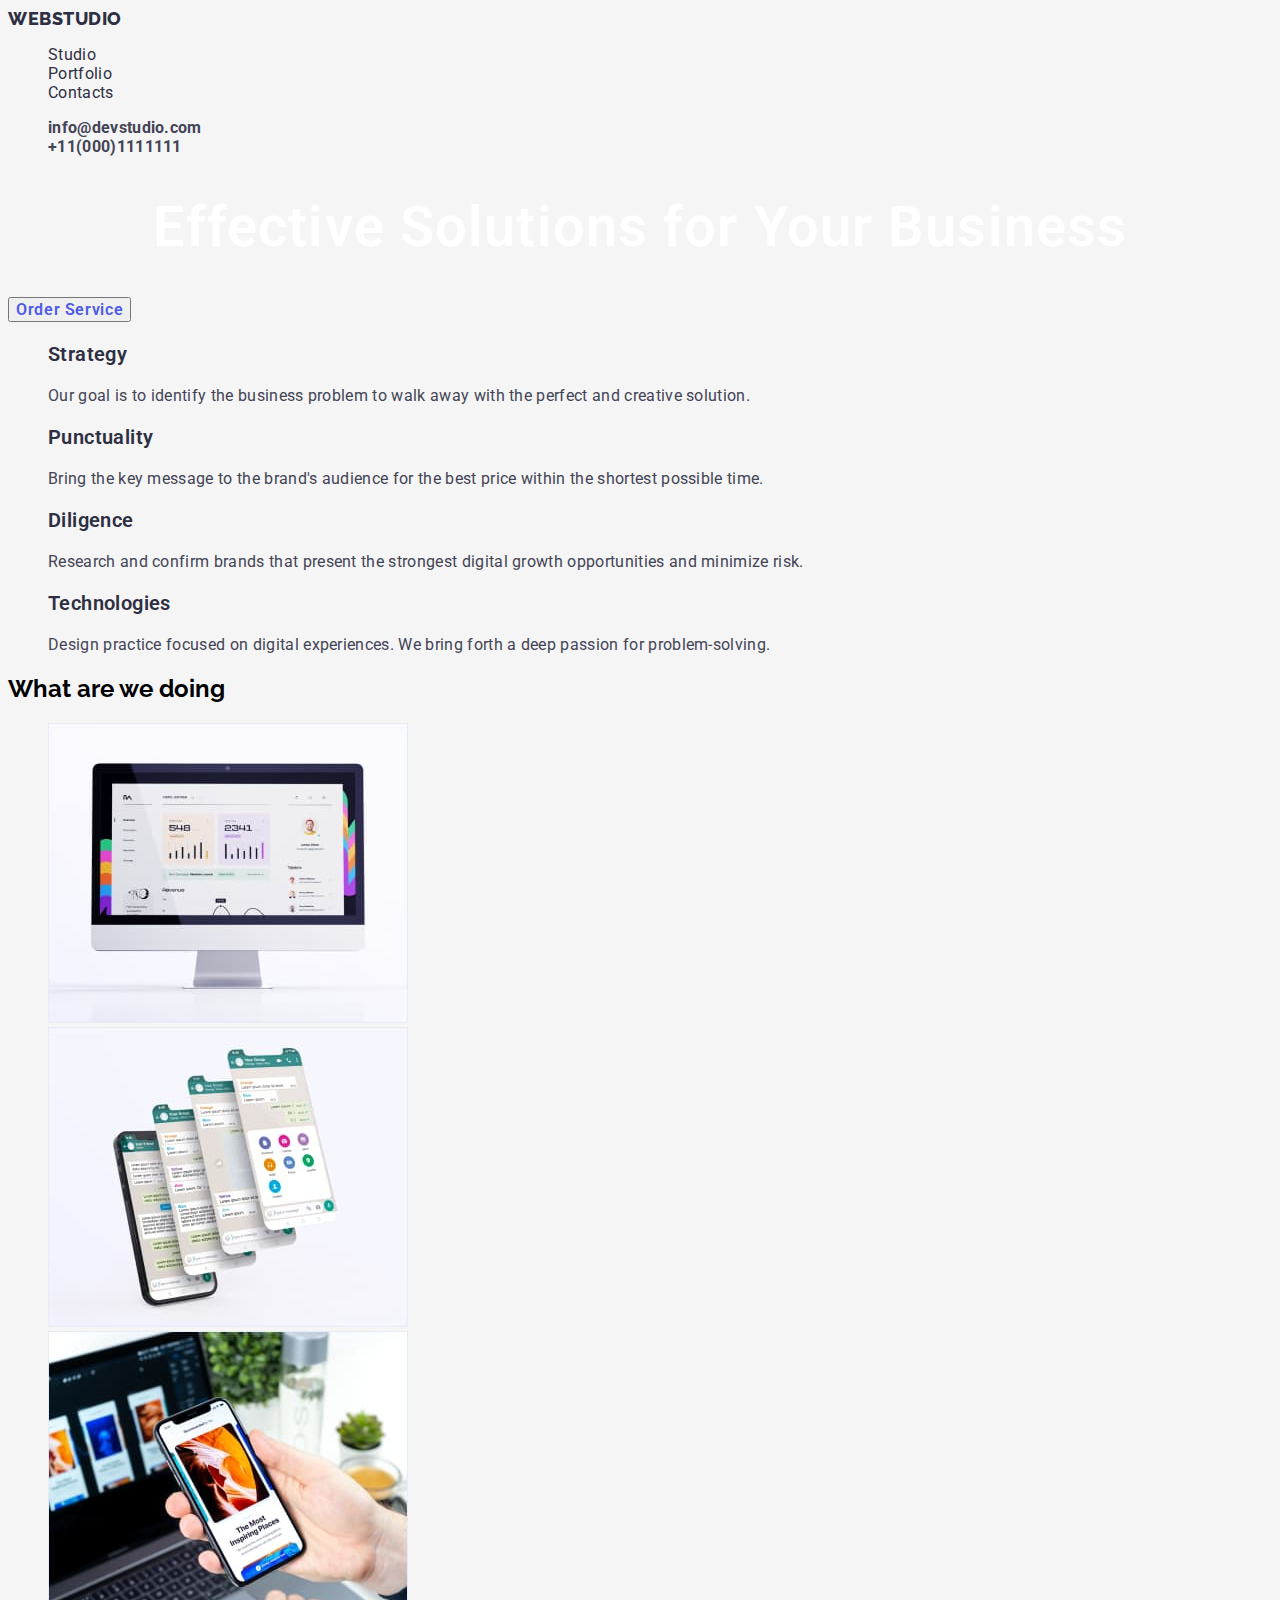
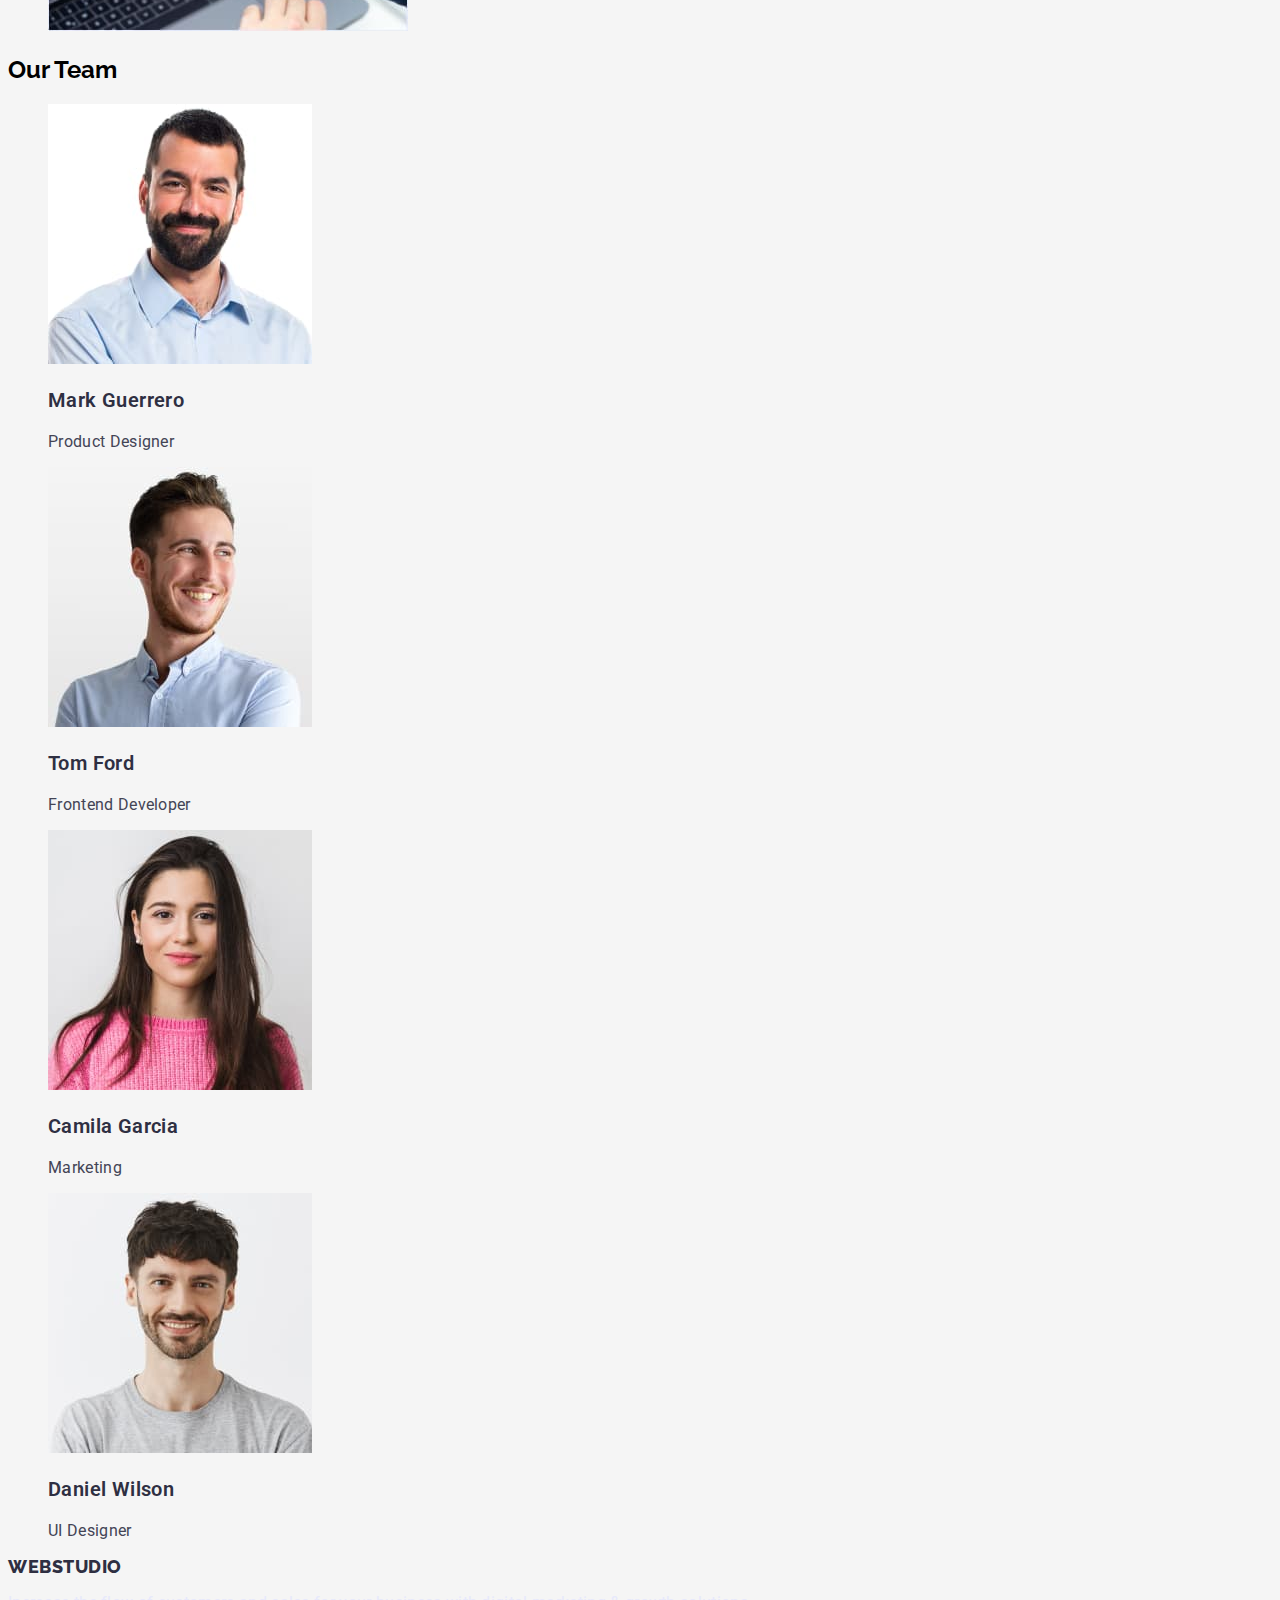
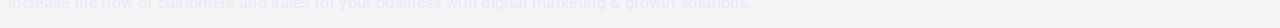
==== index.html @ 01597d94 "creation" ====
<!DOCTYPE html>
<html lang="en">
  <head>
    <meta charset="UTF-8" />
    <meta http-equiv="X-UA-Compatible" content="IE=edge" />
    <meta name="viewport" content="width=device-width, initial-scale=1.0" />
    <title>Home</title>
    <link rel="preconnect" href="https://fonts.googleapis.com" />
    <link rel="preconnect" href="https://fonts.gstatic.com" crossorigin />
    <link
      href="https://fonts.googleapis.com/css2?family=Raleway:wght@700&family=Roboto:wght@400;500;700;900&display=swap"
      rel="stylesheet"
    />
    <link rel="stylesheet" href="./css/styles.css" />
  </head>
  <body>
    <!--Шапка сторінки-->
    <header class="header">
      <nav class="nav">
        <a class="logo" href="./indx.html">WEBSTUDIO</a>
        <ul class="menu-hed">
          <li class="menu-headr"><a class="menu-link" href="#">Studio</a></li>
          <li class="menu-headr"><a class="menu-link" href="./portfolio.html">Portfolio</a></li>
          <li class="menu-headr"><a class="menu-link" href="#">Contacts</a></li>
        </ul>
      </nav>
      <ul class="menu-contact">
        <li class="contact">
          <a class="mail" href="mailto:info@devstudio.com">info@devstudio.com</a>
        </li>
        <li class="contact">
          <a class="phone-namber" href="tel:+11(000)1111111">+11(000)1111111</a>
        </li>
      </ul>
    </header>
    <main>
      <!--секція герой-->
      <section class="hero">
        <h1 class="hero-title">Effective Solutions for Your Business</h1>
        <button class="modal-bth">Order Service</button>
      </section>
      <!--Секція з опціями-->
      <section>
        <!--<h2>our basic position</h2>-->
        <ul class="menu">
          <li class="menu-item">
            <h3 class="title-list">Strategy</h3>
            <p class="content-paragraph">
              Our goal is to identify the business problem to walk away with the perfect and
              creative solution.
            </p>
          </li>
          <li class="menu-item">
            <h3 class="title-list">Punctuality</h3>
            <p class="content-paragraph">
              Bring the key message to the brand's audience for the best price within the shortest
              possible time.
            </p>
          </li>
          <li class="menu-item">
            <h3 class="title-list">Diligence</h3>
            <p class="content-paragraph">
              Research and confirm brands that present the strongest digital growth opportunities
              and minimize risk.
            </p>
          </li>
          <li class="menu-item">
            <h3 class="title-list">Technologies</h3>
            <p class="content-paragraph">
              Design practice focused on digital experiences. We bring forth a deep passion for
              problem-solving.
            </p>
          </li>
        </ul>
      </section>
      <!--Секція зображення-->
      <section>
        <h2 class="line-title">What are we doing</h2>
        <ul class="menu">
          <li class="menu-item">
            <img
              class="photo"
              width="360"
              height="300"
              src="./img/photo_1.jpg"
              alt="Photo 1computer"
            />
          </li>
          <li class="menu-item">
            <img
              class="photo"
              width="360"
              height="300"
              src="./img/photo_2.jpg"
              alt="Photo 2mobile phone"
            />
          </li>
          <li class="menu-item">
            <img
              class="photo"
              width="360"
              height="300"
              src="./img/photo_3.jpg"
              alt="Photo 3mobile phone in hand"
            />
          </li>
        </ul>
      </section>
      <!--Секція фото працівників-->
      <section>
        <h2 class="line-title">Our Team</h2>
        <ul class="mune">
          <li class="menu-item">
            <img
              class="photo"
              width="264"
              height="260"
              src="./img/photo-1.jpg"
              alt="photo 1 Mark Guerrero Product Designer"
            />
            <h3 class="title-list">Mark Guerrero</h3>
            <p class="text">Product Designer</p>
          </li>
          <li class="menu-item">
            <img
              class="photo"
              width="264"
              height="260"
              src="./img/photo-2.jpg"
              alt="photo 2 Tom Ford Frontend Developer "
            />
            <h3 class="title-list">Tom Ford</h3>
            <p class="text">Frontend Developer</p>
          </li>
          <li class="menu-item">
            <img
              class="photo"
              width="264"
              height="260"
              src="./img/photo-3.jpg"
              alt="photo 3 Camila Garcia Marketing"
            />
            <h3 class="title-list">Camila Garcia</h3>
            <p class="text">Marketing</p>
          </li>
          <li class="menu-item">
            <img
              class="photo"
              width="264"
              height="260"
              src="./img/photo-4.jpg"
              alt="photo 4 Daniel Wilson UI Designer"
            />
            <h3 class="title-list">Daniel Wilson</h3>
            <p class="text">UI Designer</p>
          </li>
        </ul>
      </section>
    </main>
    <!--Підвал сторінки-->
    <footer>
      <a class="logo" href="./indx.html">WEBSTUDIO</a>
      <p class="footer-text">
        Increase the flow of customers and sales for your business with digital marketing & growth
        solutions.
      </p>
    </footer>
  </body>
</html>
---- css/styles.css ----
body {
  font-family: 'Raleway', 'Roboto', sans-serif;
  background: #f5f5f5;
}
ul,
li {
  list-style: none;
}
a,
ul,
li {
  text-decoration: none;
}
/* шапка сторінки*/
.logo {
  font-family: 'Raleway', sans-serif;
  font-style: normal;
  font-weight: 800;
  font-size: 18px;
  line-height: 1, 33px;
  display: flex;
  align-items: center;
  letter-spacing: 0.03em;
  text-transform: uppercase;
  color: #2e2f42;
}
.menu-link {
  font-family: 'Roboto', sans-serif;
  font-style: normal;
  font-weight: 400;
  font-size: 16px;
  line-height: 1, 5px;
  letter-spacing: 0.02em;
  color: #2e2f42;
}
.phone-namber {
  font-family: 'Roboto', sans-serif;
  font-style: normal;
  font-weight: 700;
  font-size: 16px;
  line-height: 1, 5px;
  letter-spacing: 0.02em;
  color: #434455;
}
.phone-namber:hover,
.phone-namber:focus {
  background-color: #4d5ae5;
  color: #434455;
}

.mail {
  font-family: 'Roboto', sans-serif;
  font-style: normal;
  font-weight: 700;
  font-size: 16px;
  line-height: 1, 5px;
  letter-spacing: 0.02em;
  color: #434455;
}
.mail:hover,
.mail:focus {
  background-color: #4d5ae5;
  color: #434455;
}
/* секція герой*/
.hero-title {
  font-family: 'Roboto', sans-serif;
  font-style: normal;
  font-weight: 600;
  font-size: 56px;
  line-height: 1, 07px;
  text-align: center;
  letter-spacing: 0.02em;
  color: #ffffff;
}
.modal-bth {
  font-family: 'Roboto', sans-serif;
  font-weight: 600;
  font-size: 16px;
  line-height: 1, 5px;
  align-items: center;
  text-align: center;
  letter-spacing: 0.04em;
  color: #4d5ae5;
}
.modal-bth:hover,
.modal-bth:focus {
  background-color: #4d5ae5;
  color: #ffffff;
}
/*контент сторінки*/
.title-list {
  font-family: 'Roboto', sans-serif;
  font-style: normal;
  font-weight: 600;
  font-size: 20px;
  line-height: 1, 2px;
  letter-spacing: 0.02em;
  color: #2e2f42;
}
.content-paragraph {
  font-family: 'Roboto', sans-serif;
  font-weight: 400;
  font-size: 16px;
  line-height: 1, 5px;
  letter-spacing: 0.02em;
  color: #434455;
}
.text {
  font-family: 'Roboto', sans-serif;
  font-weight: 400;
  font-size: 16px;
  line-height: 1, 5px;
  letter-spacing: 0.02em;
  color: #434455;
}
.footer-text {
  font-family: 'Roboto', sans-serif;
  font-weight: 400;
  font-size: 16px;
  line-height: 1, 5px;
  letter-spacing: 0.02em;
  color: #e7e9fc;
}
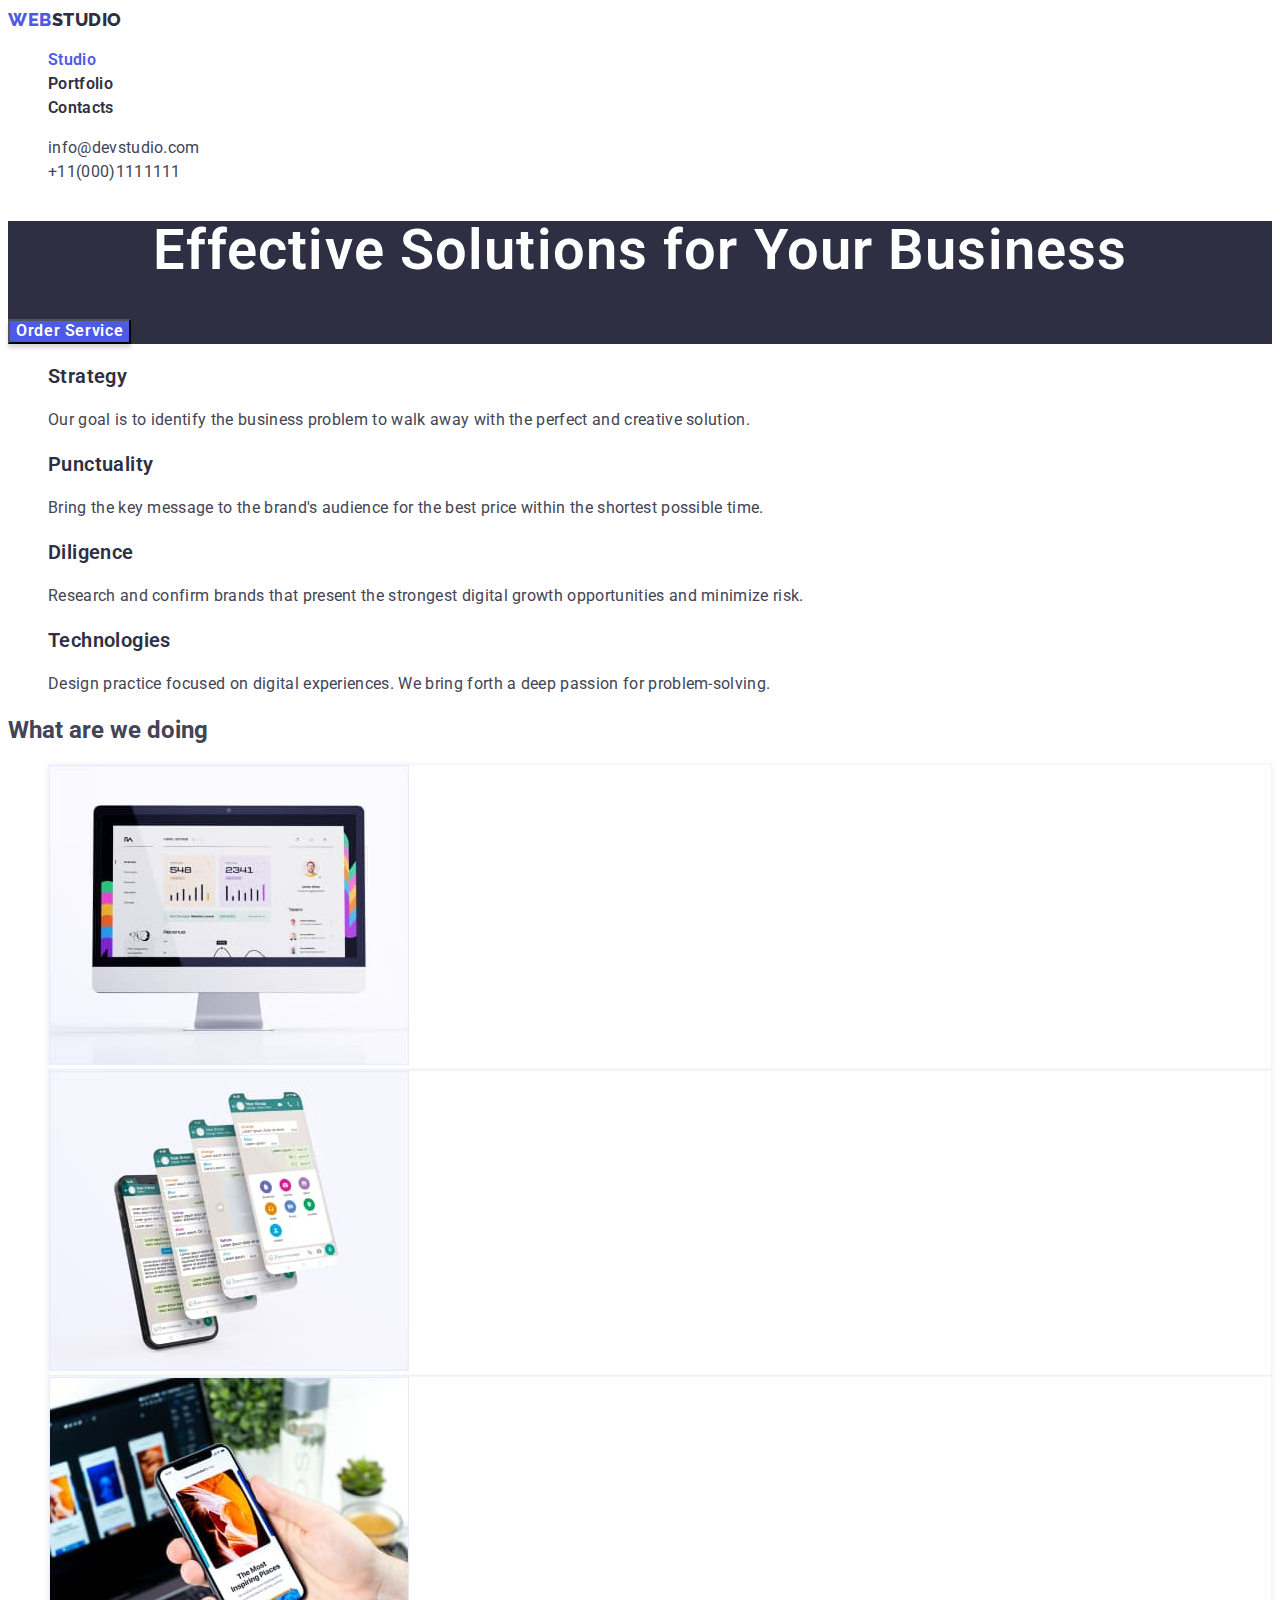
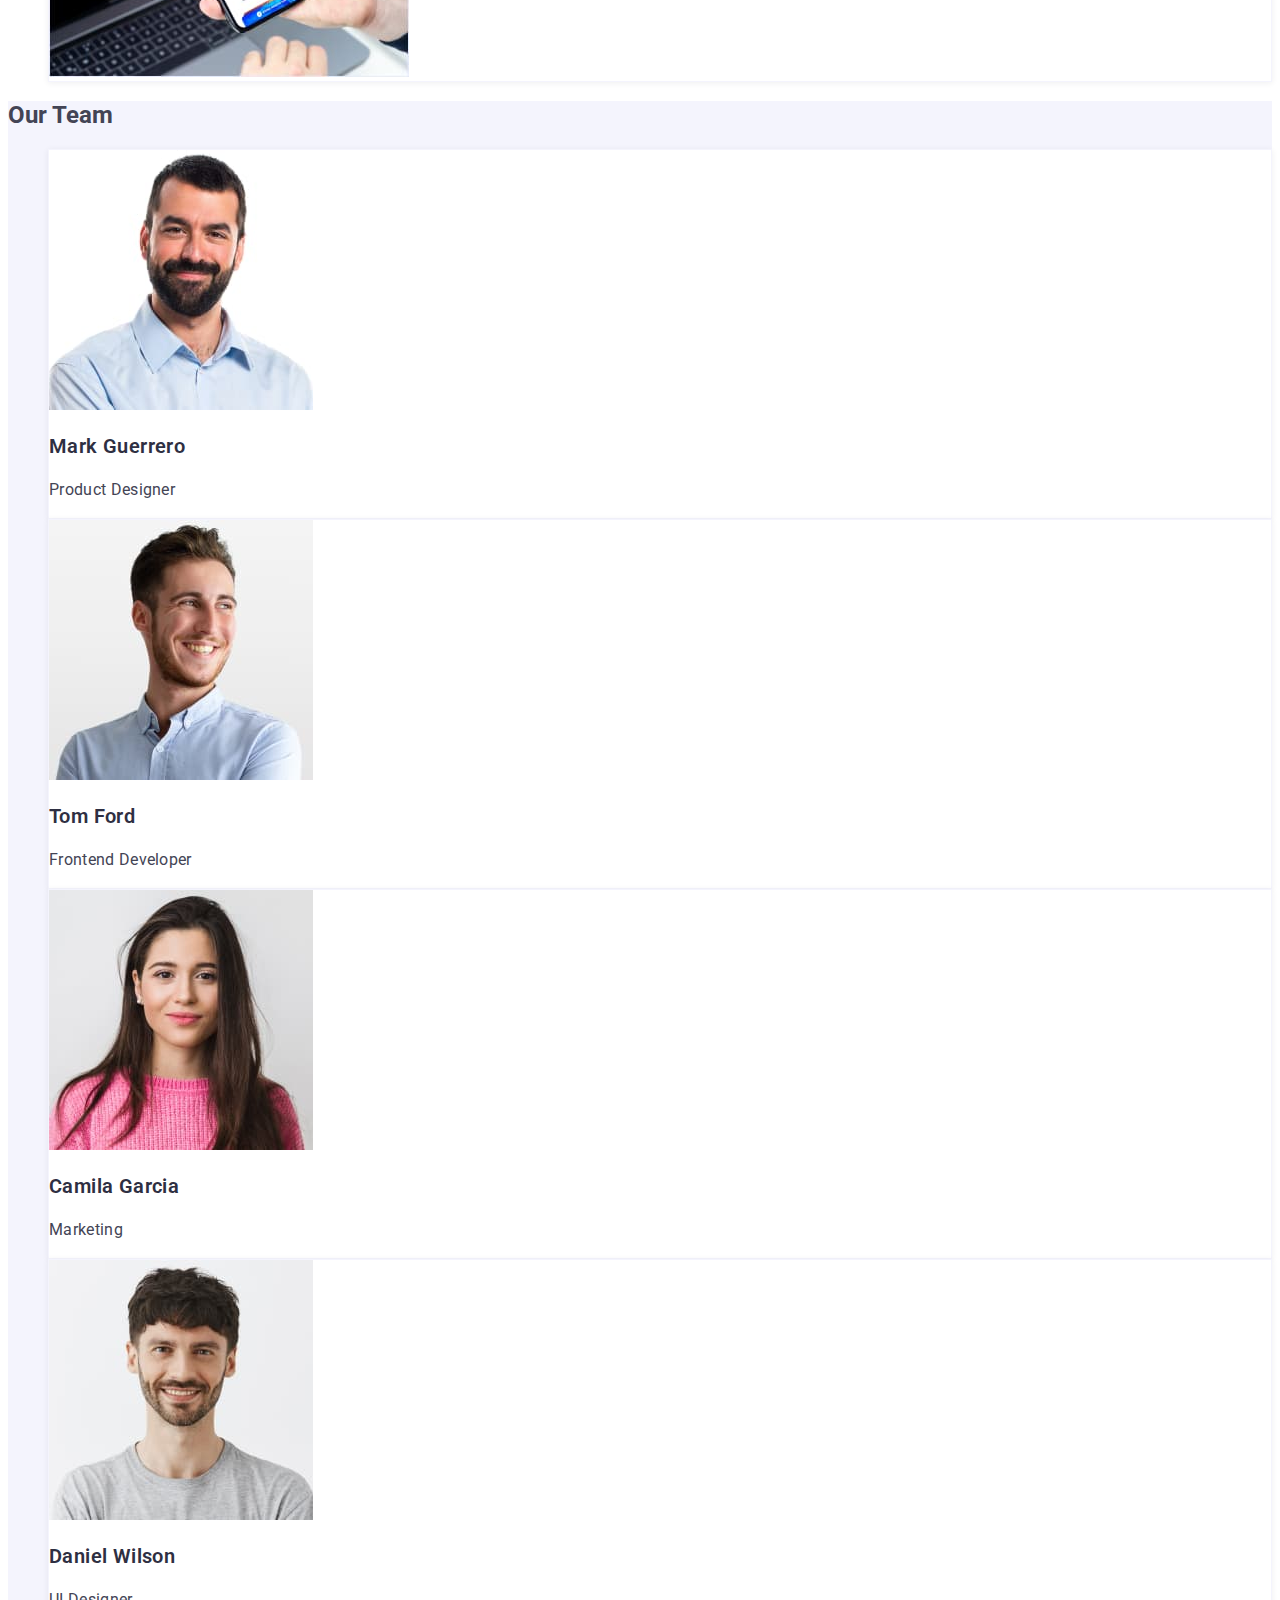
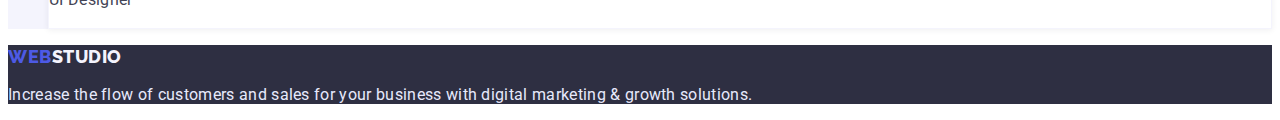
==== commit fb63331d: "commit html" ====
--- a/index.html
+++ b/index.html
@@ -14,13 +14,15 @@
     <link rel="stylesheet" href="./css/styles.css" />
   </head>
   <body>
-    <!--Шапка сторінки-->
+    <!--HEADER-->
     <header class="header">
       <nav class="nav">
-        <a class="logo" href="./indx.html">WEBSTUDIO</a>
+        <a class="logo" href="./index.html">Web<span class="header-logo">studio</span></a>
         <ul class="menu-hed">
-          <li class="menu-headr"><a class="menu-link" href="#">Studio</a></li>
-          <li class="menu-headr"><a class="menu-link" href="./portfolio.html">Portfolio</a></li>
+          <li class="menu-headr"><a class="menu-link current" href="#">Studio</a></li>
+          <li class="menu-headr">
+            <a class="menu-link" href="./portfolio.html">Portfolio</a>
+          </li>
           <li class="menu-headr"><a class="menu-link" href="#">Contacts</a></li>
         </ul>
       </nav>
@@ -29,42 +31,42 @@
           <a class="mail" href="mailto:info@devstudio.com">info@devstudio.com</a>
         </li>
         <li class="contact">
-          <a class="phone-namber" href="tel:+11(000)1111111">+11(000)1111111</a>
+          <a class="namber" href="tel:+11(000)1111111">+11(000)1111111</a>
         </li>
       </ul>
     </header>
     <main>
-      <!--секція герой-->
+      <!--HERO-->
       <section class="hero">
         <h1 class="hero-title">Effective Solutions for Your Business</h1>
         <button class="modal-bth">Order Service</button>
       </section>
-      <!--Секція з опціями-->
+      <!--CONTENT-->
       <section>
-        <!--<h2>our basic position</h2>-->
+        <h2 class="visually-hidden">our basic position</h2>
         <ul class="menu">
-          <li class="menu-item">
+          <li class="description">
             <h3 class="title-list">Strategy</h3>
             <p class="content-paragraph">
               Our goal is to identify the business problem to walk away with the perfect and
               creative solution.
             </p>
           </li>
-          <li class="menu-item">
+          <li class="description">
             <h3 class="title-list">Punctuality</h3>
             <p class="content-paragraph">
               Bring the key message to the brand's audience for the best price within the shortest
               possible time.
             </p>
           </li>
-          <li class="menu-item">
+          <li class="description">
             <h3 class="title-list">Diligence</h3>
             <p class="content-paragraph">
               Research and confirm brands that present the strongest digital growth opportunities
               and minimize risk.
             </p>
           </li>
-          <li class="menu-item">
+          <li class="description">
             <h3 class="title-list">Technologies</h3>
             <p class="content-paragraph">
               Design practice focused on digital experiences. We bring forth a deep passion for
@@ -73,7 +75,7 @@
           </li>
         </ul>
       </section>
-      <!--Секція зображення-->
+      <!--PICTURES-->
       <section>
         <h2 class="line-title">What are we doing</h2>
         <ul class="menu">
@@ -106,8 +108,8 @@
           </li>
         </ul>
       </section>
-      <!--Секція фото працівників-->
-      <section>
+      <!--PHOTOS-->
+      <section class="team">
         <h2 class="line-title">Our Team</h2>
         <ul class="mune">
           <li class="menu-item">
@@ -157,9 +159,9 @@
         </ul>
       </section>
     </main>
-    <!--Підвал сторінки-->
-    <footer>
-      <a class="logo" href="./indx.html">WEBSTUDIO</a>
+    <!--FOOTER-->
+    <footer class="footer">
+      <a class="logo" href="./index.html">Web<span class="footer-logo">studio</span></a>
       <p class="footer-text">
         Increase the flow of customers and sales for your business with digital marketing & growth
         solutions.
--- a/css/styles.css
+++ b/css/styles.css
@@ -1,124 +1,190 @@
+:root {
+  --color-text: #434455;
+  --color-link: #2e2f42;
+  --color-bth: #4d5ae5;
+  --color-light: #ffffff;
+  --bth-backround: #f4f4fd;
+  --color-footer: #e7e9fc;
+}
 body {
-  font-family: 'Raleway', 'Roboto', sans-serif;
-  background: #f5f5f5;
+  background-color: #ffffff;
+  color: #434455;
+  font-family: 'Roboto', sans-serif;
 }
-ul,
-li {
+
+/* ------------------------HEADER--------------- */
+.logo {
+  font-family: 'Raleway', sans-serif;
+  font-weight: 800;
+  font-size: 18px;
+  line-height: 1.33;
+  letter-spacing: 0.03em;
+  text-transform: uppercase;
+  color: var(--color-bth);
+}
+.header-logo {
+  font-family: 'Raleway', sans-serif;
+  font-weight: 800;
+  font-size: 18px;
+  line-height: 1.33;
+  letter-spacing: 0.03em;
+  text-transform: uppercase;
+  color: var(--color-link);
+}
+.header-logo,
+.logo {
+  text-decoration-line: none;
+}
+
+.menu-link {
+  font-weight: 600;
+  font-size: 16px;
+  line-height: 1.5;
+  letter-spacing: 0.02em;
+  color: var(--color-link);
+}
+.menu-link {
+  text-decoration: none;
+}
+.current {
+  color: var(--color-bth);
+}
+.namber {
+  font-weight: 400;
+  font-size: 16px;
+  line-height: 1.5;
+  letter-spacing: 0.02em;
+  color: var(--color-text);
+}
+.mail {
+  font-weight: 400;
+  font-size: 16px;
+  line-height: 1.5;
+  letter-spacing: 0.02em;
+  color: var(--color-text);
+}
+.namber,
+.mail {
+  text-decoration: none;
+}
+.menu-hed,
+.menu-contact {
   list-style: none;
 }
-a,
-ul,
-li {
-  text-decoration: none;
+.namber:hover,
+.namber:focus,
+.mail:hover,
+.namber:focus {
+  color: var(--color-bth);
 }
-/* шапка сторінки*/
-.logo {
+/* ----------------------HERO-------------*/
+.hero {
+  background-color: var(--color-link);
+}
+.hero-title {
+  font-weight: 600;
+  font-size: 56px;
+  line-height: 1.07;
+  text-align: center;
+  letter-spacing: 0.02em;
+  color: var(--color-light);
+}
+.modal-bth {
+  font-family: inherit;
+  font-weight: 600;
+  font-size: 16px;
+  line-height: 1.18;
+  letter-spacing: 0.04em;
+  box-shadow: 0px 4px 4px rgba(0, 0, 0, 0.15);
+  color: var(--color-light);
+  background-color: var(--color-bth);
+  cursor: pointer;
+}
+.button {
+  font-family: inherit;
+  font-weight: 600;
+  font-size: 16px;
+  line-height: 1.5;
+  letter-spacing: 0.04em;
+  background-color: var(--bth-backround);
+  color: var(--color-bth);
+  cursor: pointer;
+}
+.button:hover,
+.button:focus {
+  color: var(--color-light);
+  background-color: var(--color-bth);
+}
+.menu-button {
+  list-style: none;
+}
+.menu-item {
+  list-style: none;
+}
+.menu-item {
+  background: var(--color-light);
+  border: 0.5px solid #f4f4fd;
+  box-shadow: 0px 1px 6px rgba(46, 47, 66, 0.08);
+}
+.visually-hidden {
+  position: absolute;
+  width: 1px;
+  height: 1px;
+  margin: -1px;
+  border: 0;
+  padding: 0;
+  white-space: nowrap;
+  clip-path: inset(100%);
+  clip: rect(0 0 0 0);
+  overflow: hidden;
+}
+/*-------------------FILLING THE PAGE-----------*/
+.team {
+  background-color: var(--bth-backround);
+}
+.description {
+  list-style: none;
+}
+.title-list {
+  font-weight: 600;
+  font-size: 20px;
+  line-height: 1.2;
+  letter-spacing: 0.02em;
+  color: var(--color-link);
+}
+.content-paragraph {
+  font-weight: 400;
+  font-size: 16px;
+  line-height: 1.5;
+  letter-spacing: 0.02em;
+  color: var(--color-text);
+}
+
+.text {
+  font-weight: 400;
+  font-size: 16px;
+  line-height: 1.5;
+  letter-spacing: 0.02em;
+  color: var(--color-text);
+}
+/* -------------------------FOOTER--------------- */
+.footer {
+  background-color: var(--color-link);
+}
+.footer-logo {
   font-family: 'Raleway', sans-serif;
-  font-style: normal;
   font-weight: 800;
   font-size: 18px;
-  line-height: 1, 33px;
-  display: flex;
-  align-items: center;
+  line-height: 1.33;
   letter-spacing: 0.03em;
   text-transform: uppercase;
-  color: #2e2f42;
+  color: var(--bth-backround);
 }
-.menu-link {
-  font-family: 'Roboto', sans-serif;
-  font-style: normal;
+
+.footer-text {
   font-weight: 400;
   font-size: 16px;
-  line-height: 1, 5px;
+  line-height: 1, 5;
   letter-spacing: 0.02em;
-  color: #2e2f42;
+  color: var(--color-footer);
 }
-.phone-namber {
-  font-family: 'Roboto', sans-serif;
-  font-style: normal;
-  font-weight: 700;
-  font-size: 16px;
-  line-height: 1, 5px;
-  letter-spacing: 0.02em;
-  color: #434455;
-}
-.phone-namber:hover,
-.phone-namber:focus {
-  background-color: #4d5ae5;
-  color: #434455;
-}
-
-.mail {
-  font-family: 'Roboto', sans-serif;
-  font-style: normal;
-  font-weight: 700;
-  font-size: 16px;
-  line-height: 1, 5px;
-  letter-spacing: 0.02em;
-  color: #434455;
-}
-.mail:hover,
-.mail:focus {
-  background-color: #4d5ae5;
-  color: #434455;
-}
-/* секція герой*/
-.hero-title {
-  font-family: 'Roboto', sans-serif;
-  font-style: normal;
-  font-weight: 600;
-  font-size: 56px;
-  line-height: 1, 07px;
-  text-align: center;
-  letter-spacing: 0.02em;
-  color: #ffffff;
-}
-.modal-bth {
-  font-family: 'Roboto', sans-serif;
-  font-weight: 600;
-  font-size: 16px;
-  line-height: 1, 5px;
-  align-items: center;
-  text-align: center;
-  letter-spacing: 0.04em;
-  color: #4d5ae5;
-}
-.modal-bth:hover,
-.modal-bth:focus {
-  background-color: #4d5ae5;
-  color: #ffffff;
-}
-/*контент сторінки*/
-.title-list {
-  font-family: 'Roboto', sans-serif;
-  font-style: normal;
-  font-weight: 600;
-  font-size: 20px;
-  line-height: 1, 2px;
-  letter-spacing: 0.02em;
-  color: #2e2f42;
-}
-.content-paragraph {
-  font-family: 'Roboto', sans-serif;
-  font-weight: 400;
-  font-size: 16px;
-  line-height: 1, 5px;
-  letter-spacing: 0.02em;
-  color: #434455;
-}
-.text {
-  font-family: 'Roboto', sans-serif;
-  font-weight: 400;
-  font-size: 16px;
-  line-height: 1, 5px;
-  letter-spacing: 0.02em;
-  color: #434455;
-}
-.footer-text {
-  font-family: 'Roboto', sans-serif;
-  font-weight: 400;
-  font-size: 16px;
-  line-height: 1, 5px;
-  letter-spacing: 0.02em;
-  color: #e7e9fc;
-}
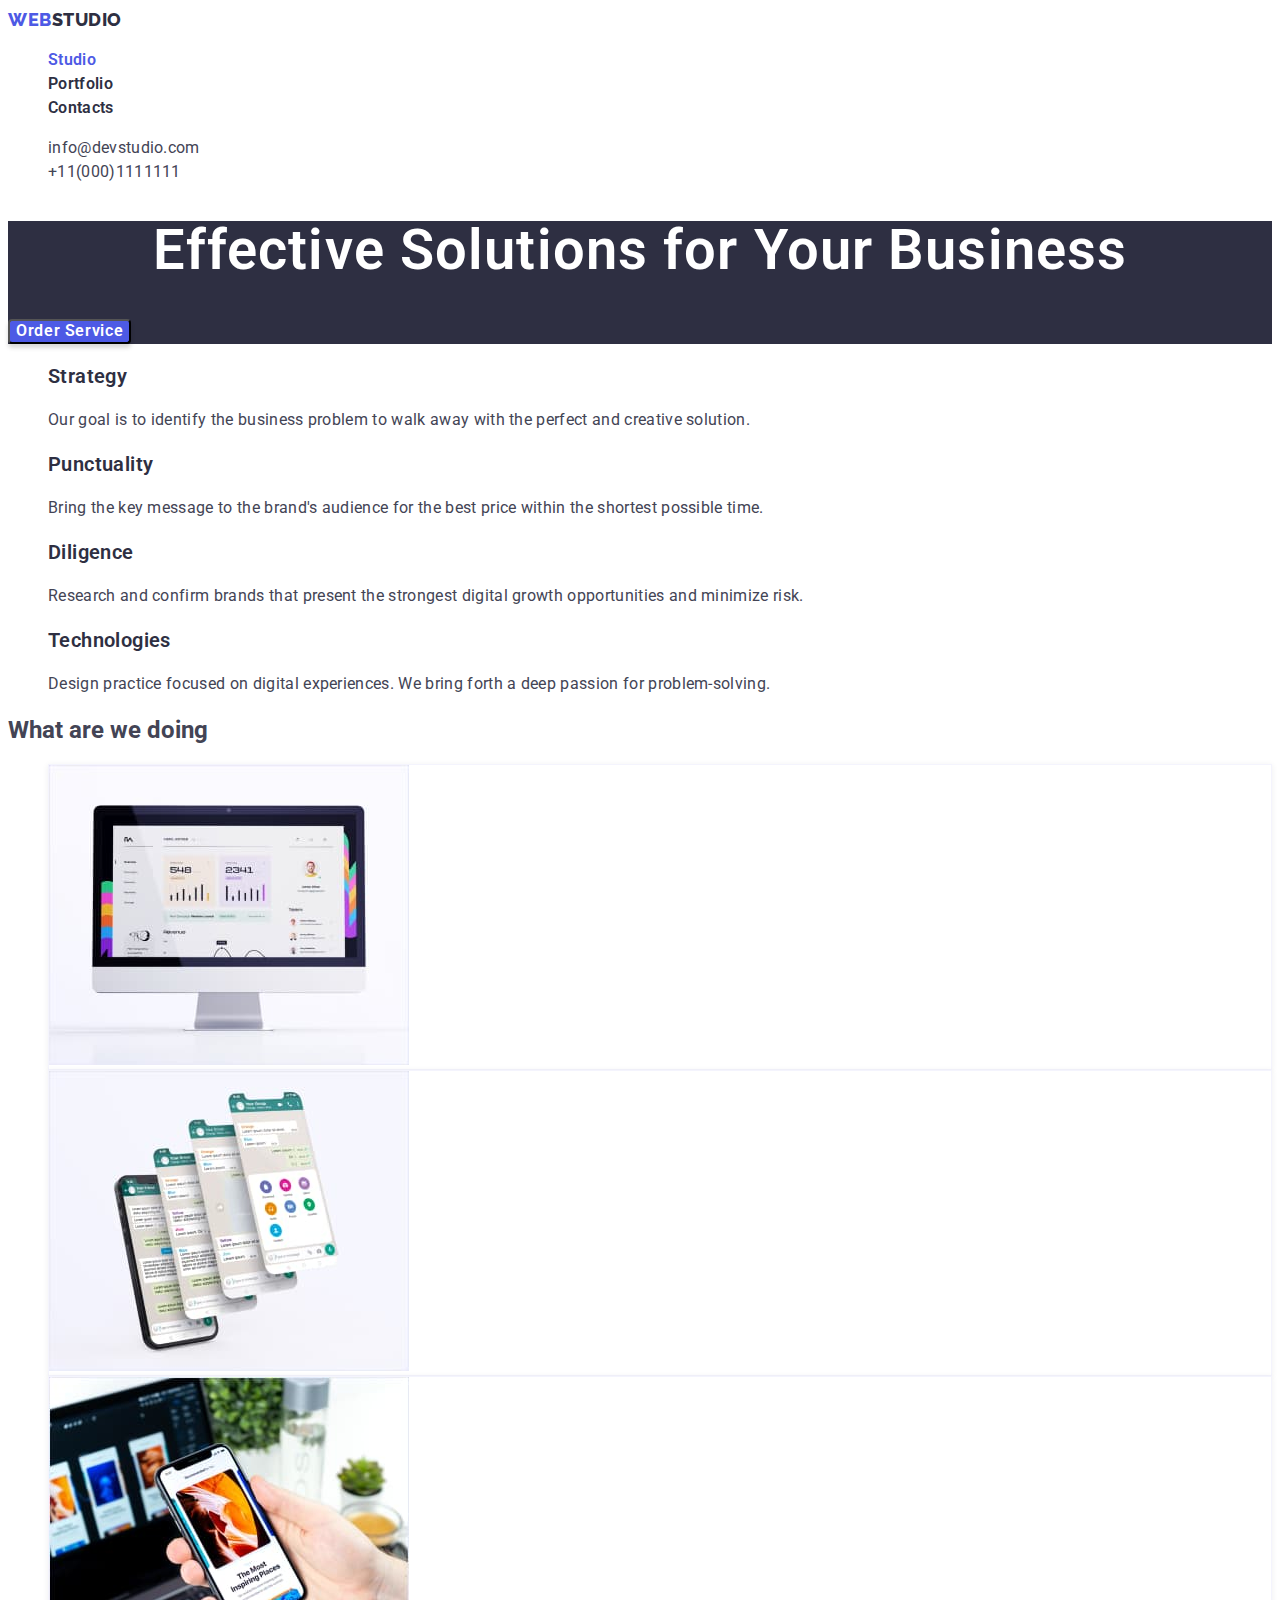
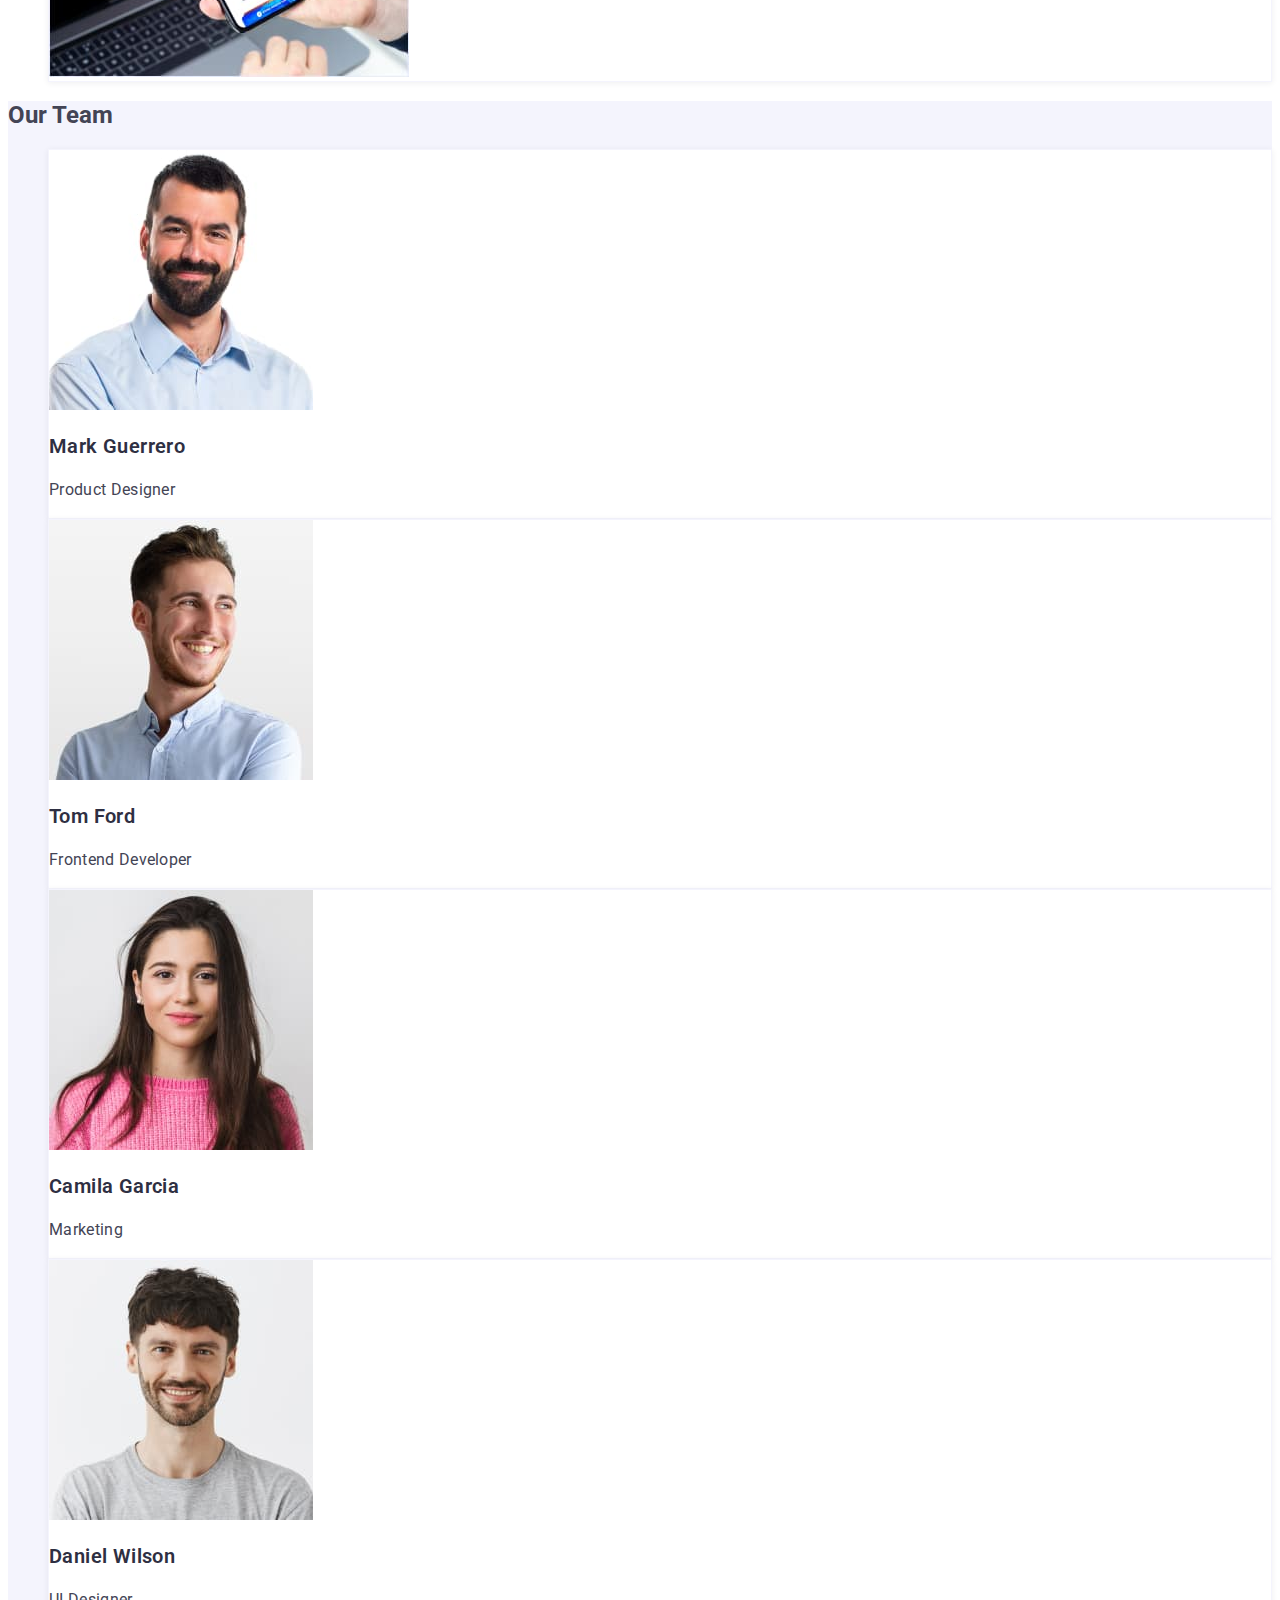
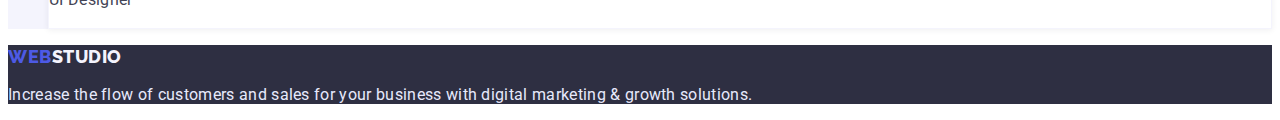
==== commit 0c18dc6f: "link normalize" ====
--- a/index.html
+++ b/index.html
@@ -5,6 +5,13 @@
     <meta http-equiv="X-UA-Compatible" content="IE=edge" />
     <meta name="viewport" content="width=device-width, initial-scale=1.0" />
     <title>Home</title>
+    <link
+      rel="stylesheet"
+      href="https://cdnjs.cloudflare.com/ajax/libs/modern-normalize/1.1.0/modern-normalize.min.css"
+      integrity="sha512-wpPYUAdjBVSE4KJnH1VR1HeZfpl1ub8YT/NKx4PuQ5NmX2tKuGu6U/JRp5y+Y8XG2tV+wKQpNHVUX03MfMFn9Q=="
+      crossorigin="anonymous"
+      referrerpolicy="no-referrer"
+    />
     <link rel="preconnect" href="https://fonts.googleapis.com" />
     <link rel="preconnect" href="https://fonts.gstatic.com" crossorigin />
     <link
--- a/css/styles.css
+++ b/css/styles.css
@@ -7,8 +7,8 @@
   --color-footer: #e7e9fc;
 }
 body {
-  background-color: #ffffff;
-  color: #434455;
+  background-color: var(--color-light);
+  color: var(--color-text);
   font-family: 'Roboto', sans-serif;
 }
 
@@ -35,7 +35,6 @@
 .logo {
   text-decoration-line: none;
 }
-
 .menu-link {
   font-weight: 600;
   font-size: 16px;
@@ -96,6 +95,7 @@
   line-height: 1.18;
   letter-spacing: 0.04em;
   box-shadow: 0px 4px 4px rgba(0, 0, 0, 0.15);
+  border-radius: 4px;
   color: var(--color-light);
   background-color: var(--color-bth);
   cursor: pointer;
@@ -115,6 +115,10 @@
   color: var(--color-light);
   background-color: var(--color-bth);
 }
+.modal {
+  background-color: var(--color-bth);
+  color: var(--color-light);
+}
 .menu-button {
   list-style: none;
 }
@@ -123,7 +127,7 @@
 }
 .menu-item {
   background: var(--color-light);
-  border: 0.5px solid #f4f4fd;
+  border: 0.5px solid var(--bth-backround);
   box-shadow: 0px 1px 6px rgba(46, 47, 66, 0.08);
 }
 .visually-hidden {
